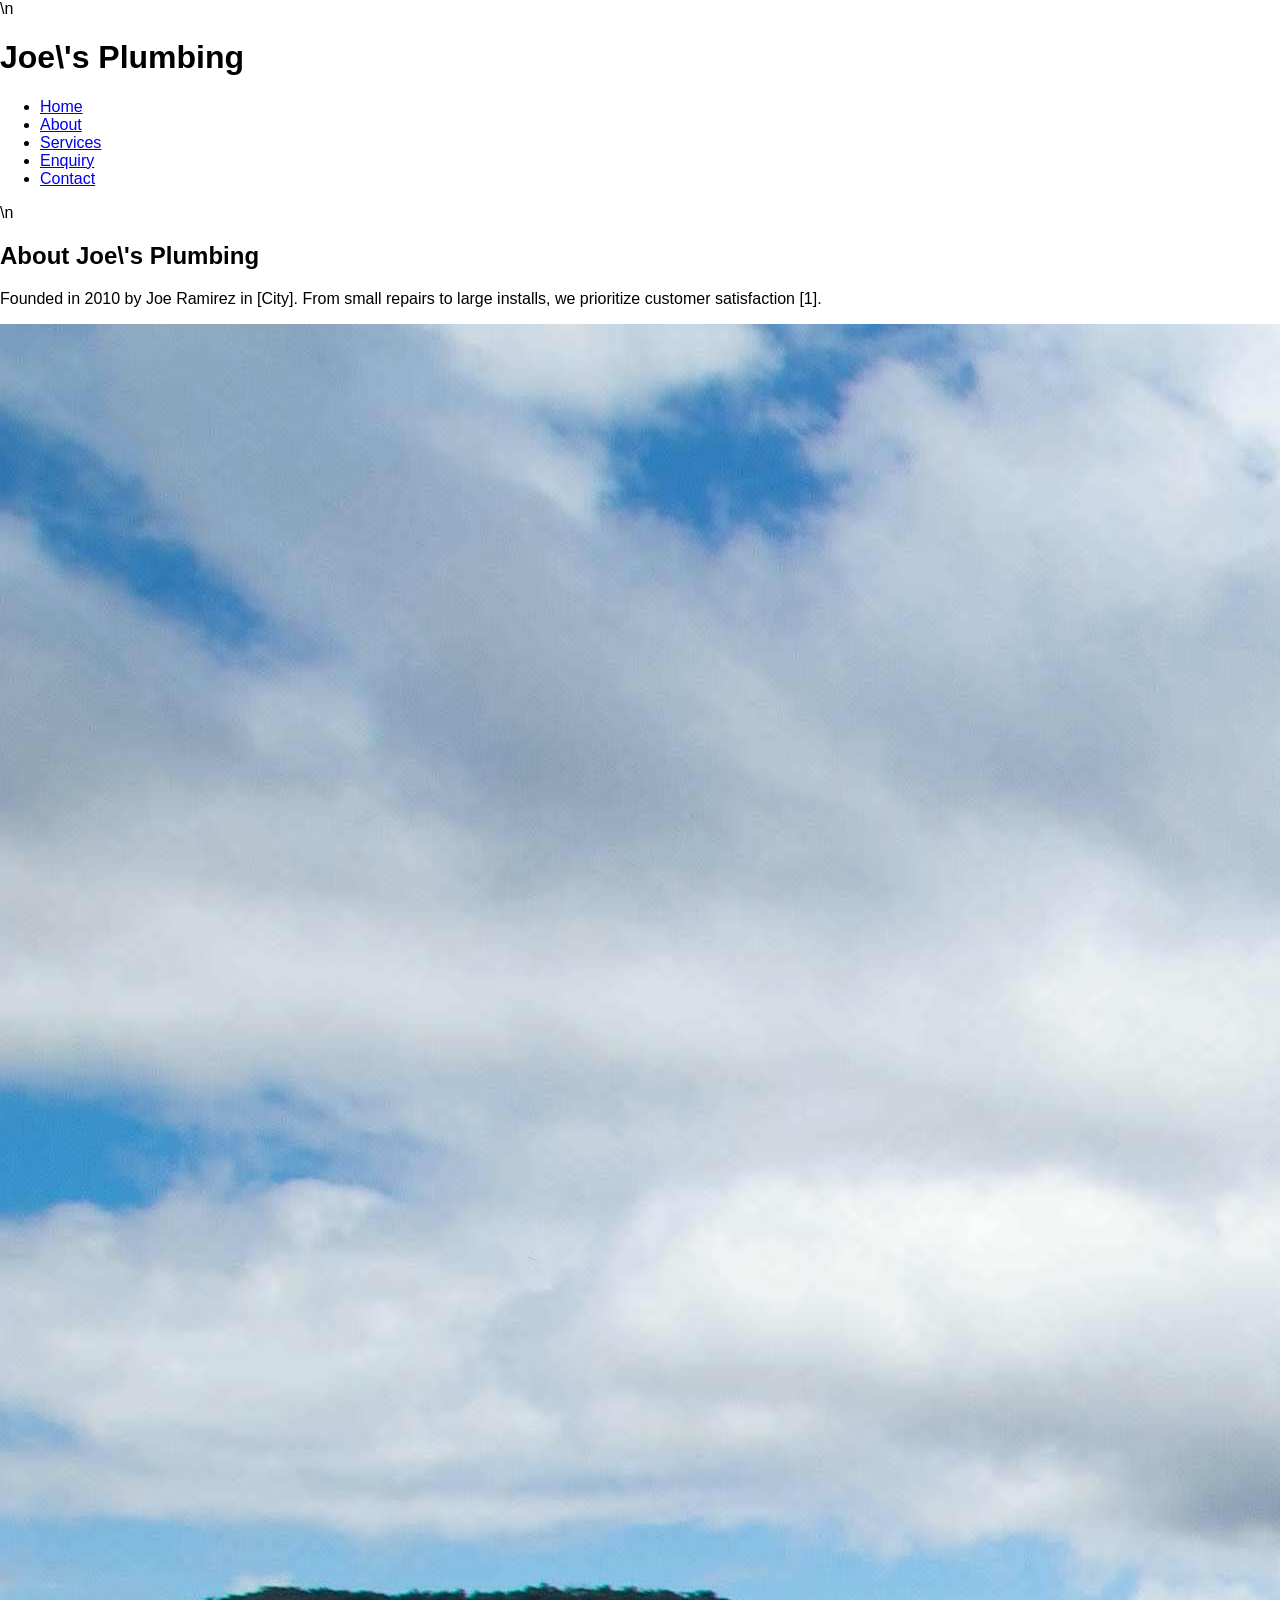
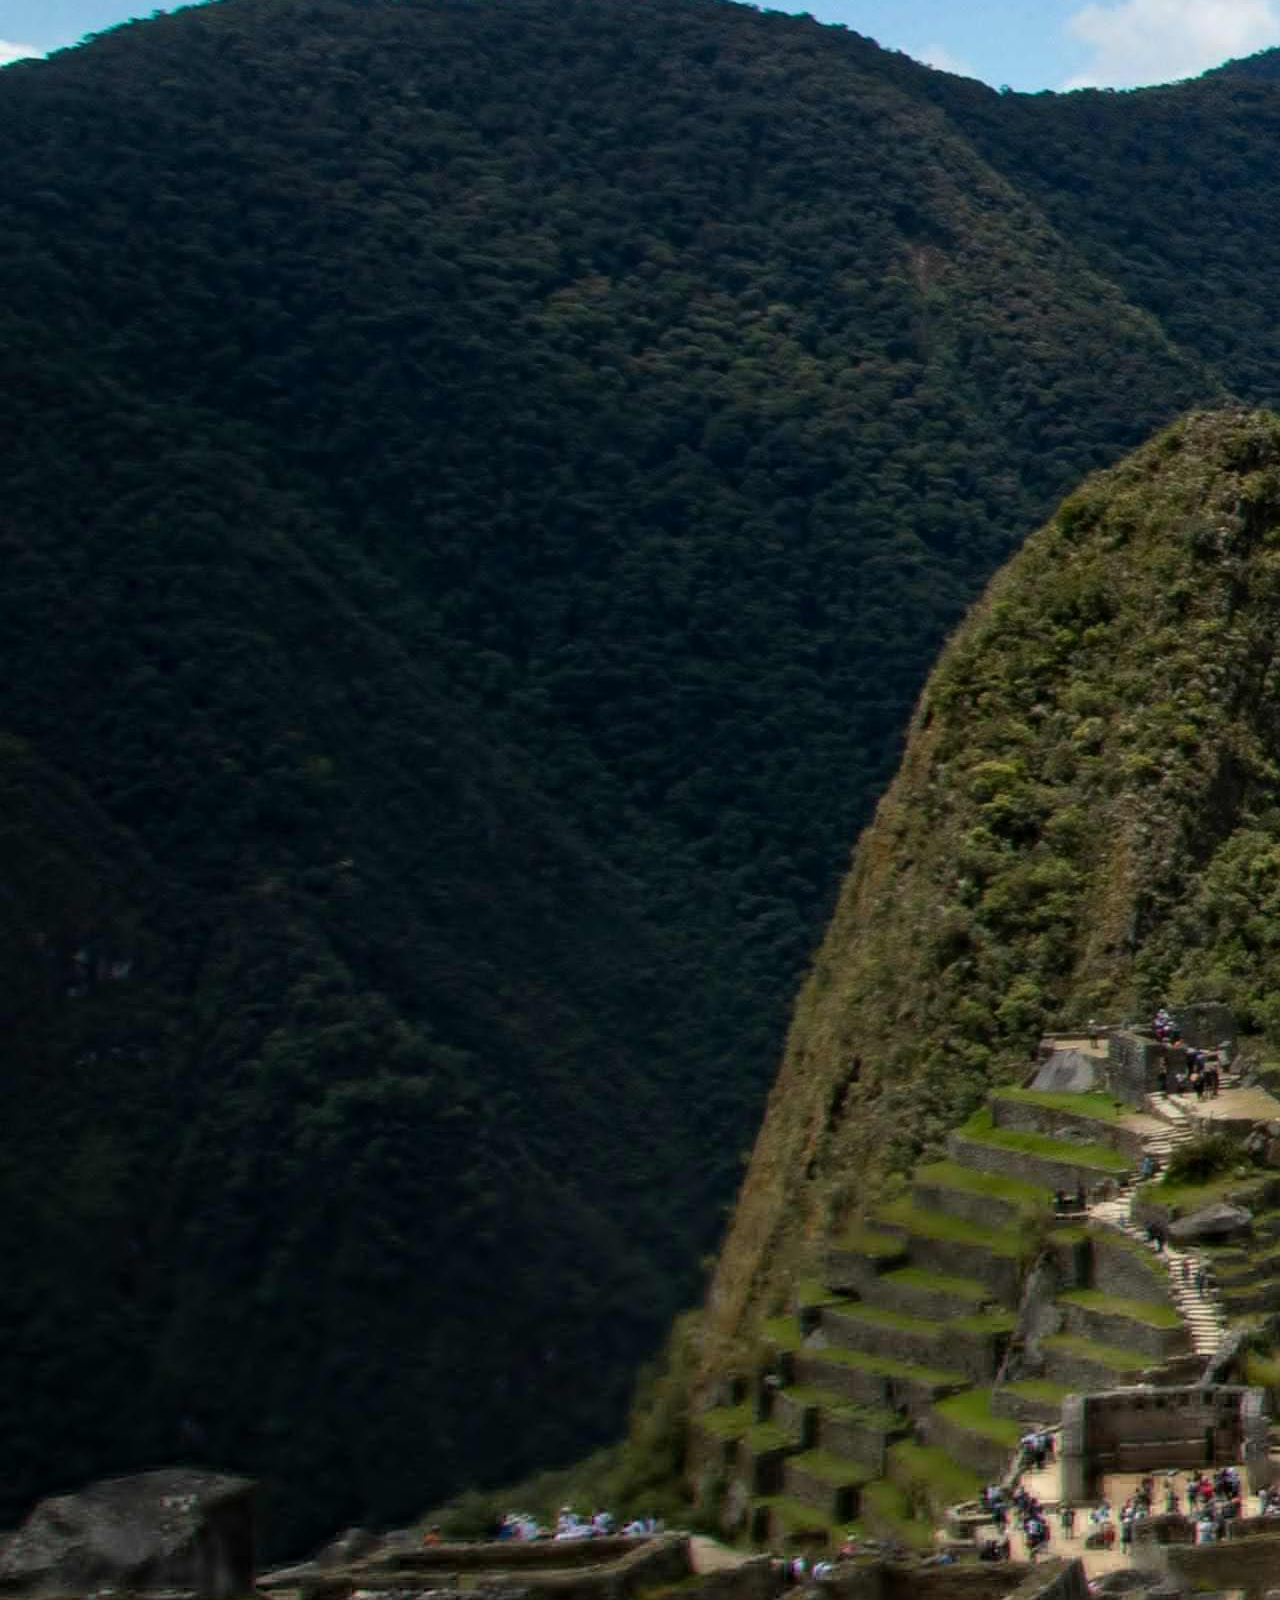
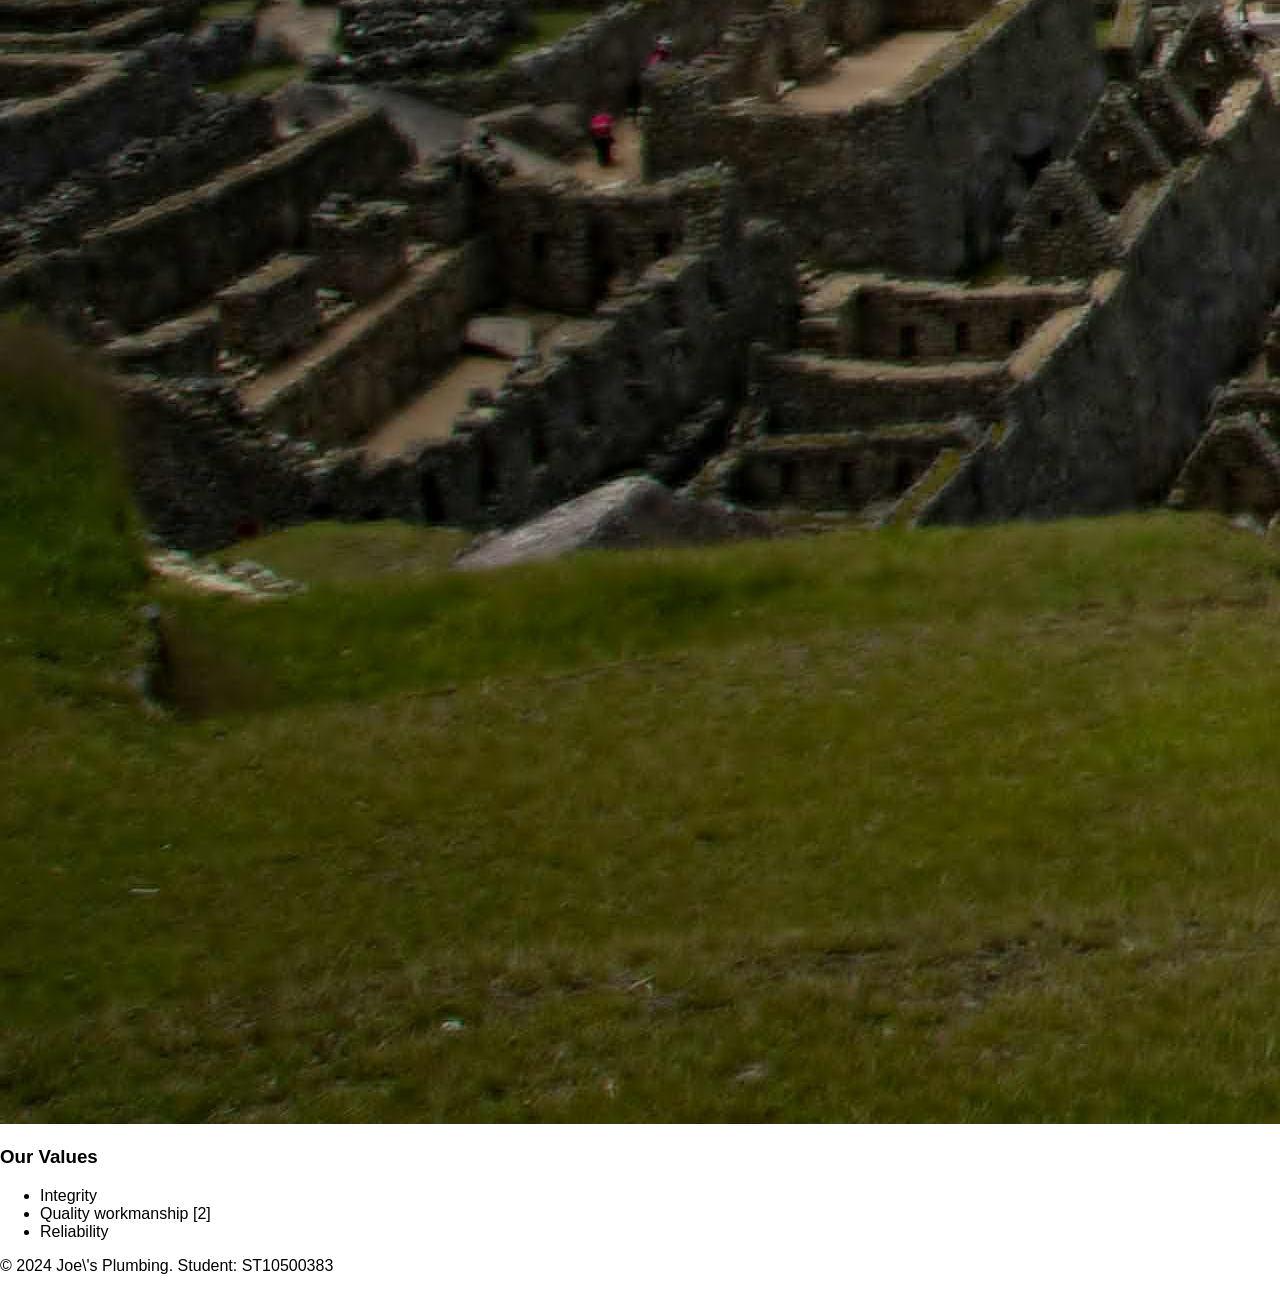
==== about.html @ b465eeb0 "Initial commit: Add all Part 1 website files" ====
<!DOCTYPE html>
<html lang="en">
<head>
    <meta charset="UTF-8">
    <meta name="viewport" content="width=device-width, initial-scale=1.0">
    <title>About - Joe\'s Plumbing</title>
    <link rel="stylesheet" href="css/style.css">
</head>
<body>
    <!-- Consistent header with navigation menu for functional site-wide navigation -->\n    <header>
        <h1>Joe\'s Plumbing</h1>
        <nav>
            <ul>
                <li><a href="index.html">Home</a></li>
                <li><a href="about.html">About</a></li>
                <li><a href="services.html">Services</a></li>
                <li><a href="enquiry.html">Enquiry</a></li>
                <li><a href="contact.html">Contact</a></li>
            </ul>
        </nav>
    </header>
    <!-- Main content for About page: history, team, values [1][2] -->\n    <main>
        <h2>About Joe\'s Plumbing</h2>
        <p>Founded in 2010 by Joe Ramirez in [City]. From small repairs to large installs, we prioritize customer satisfaction [1].</p>
<img src="images/tools.jpg" alt="Joe and team">
        <h3>Our Values</h3>
        <ul>
            <li>Integrity</li>
            <li>Quality workmanship [2]</li>
            <li>Reliability</li>
        </ul>
    </main>

    <footer>
        <p>&copy; 2024 Joe\'s Plumbing. Student: ST10500383</p>
    </footer>
    <script src="js/script.js"></script>
</body>
</html>
---- css/style.css ----
/* CSS for Part 2 - Placeholder */
body { font-family: Aptos, sans-serif; margin: 0; padding: 0; }
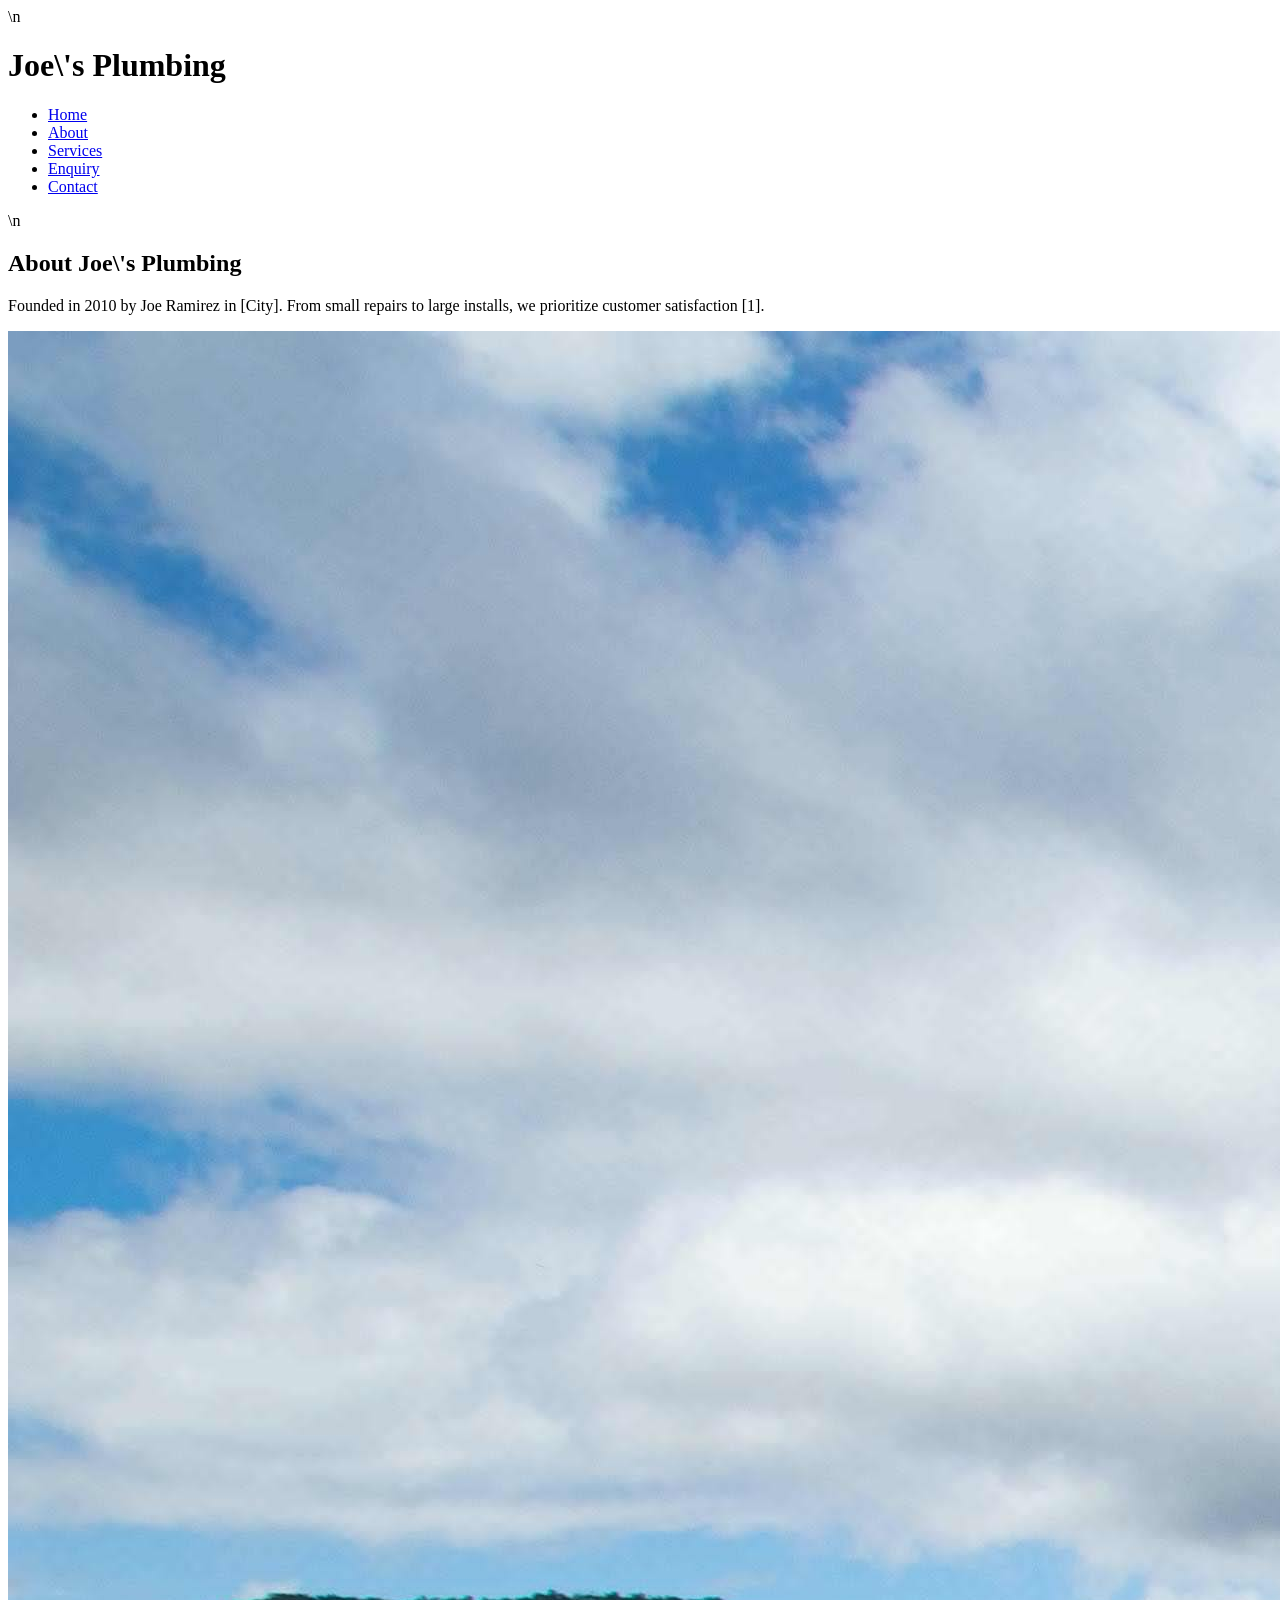
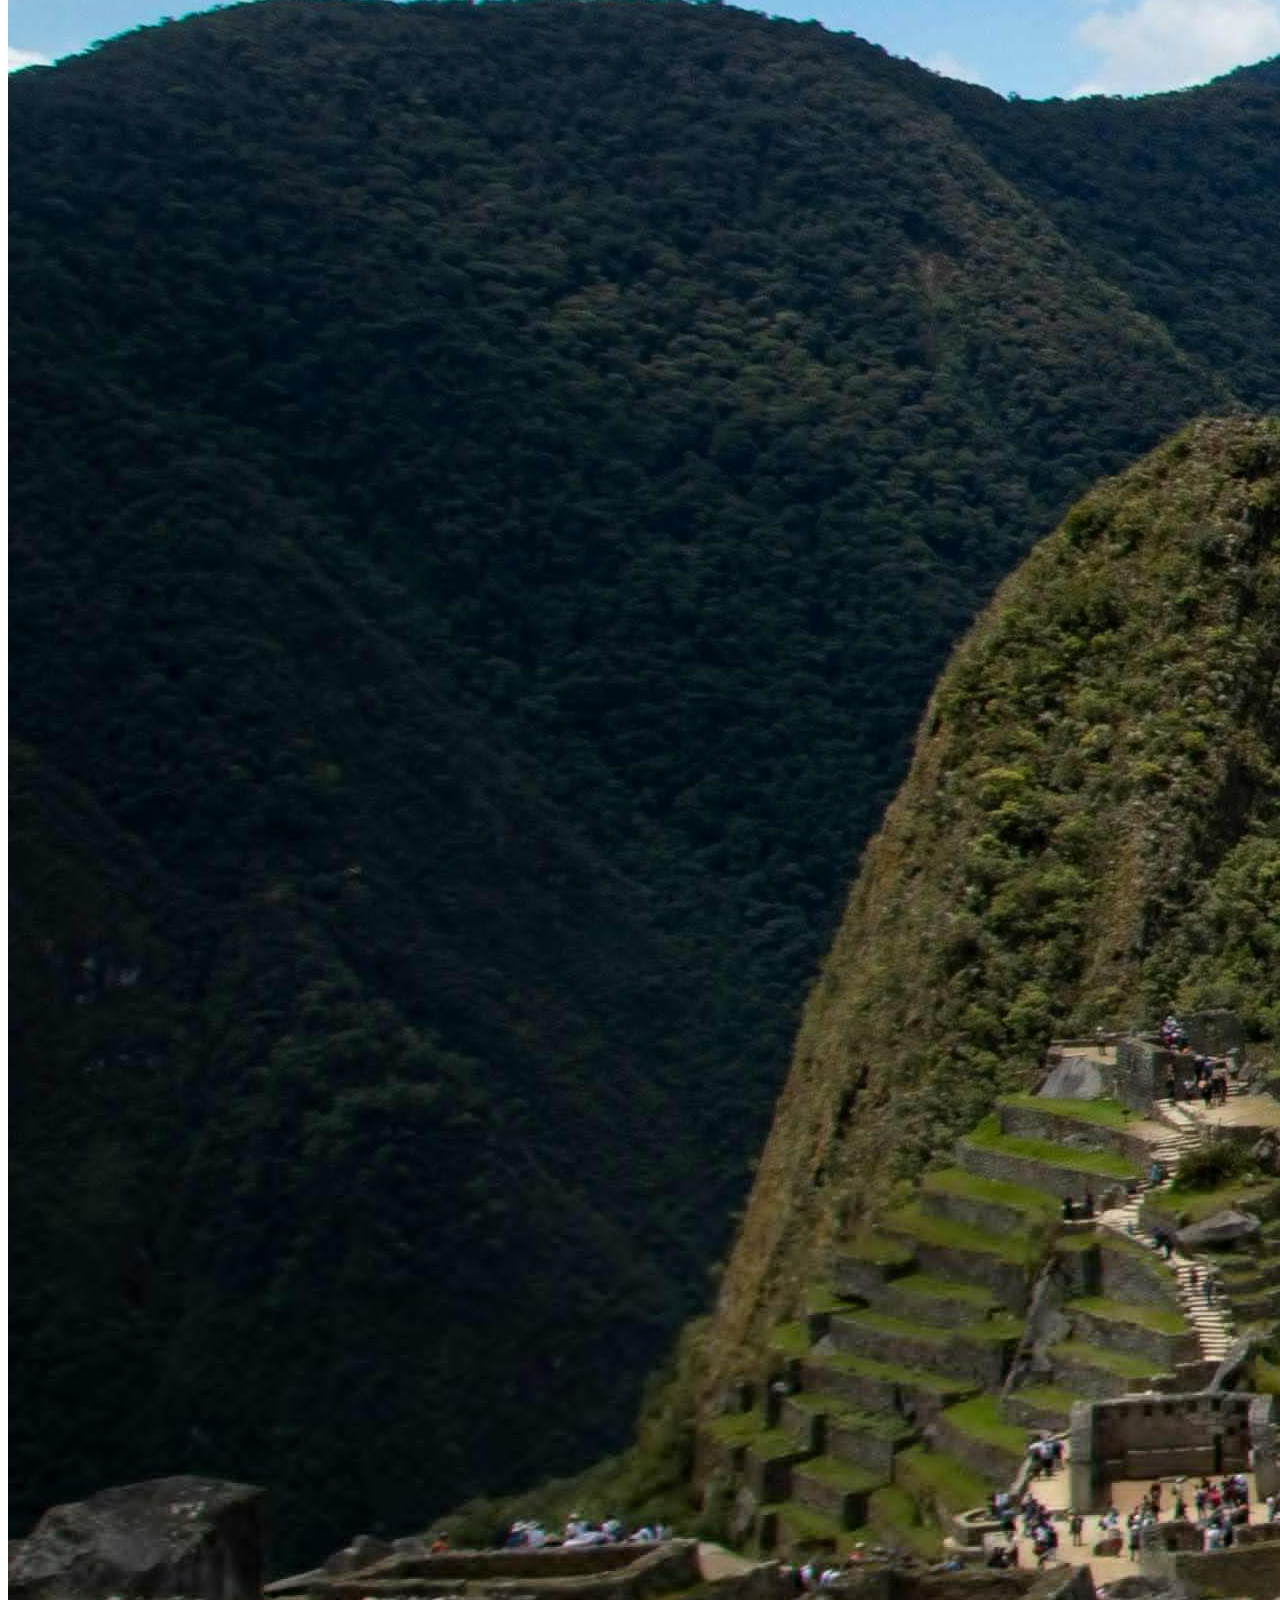
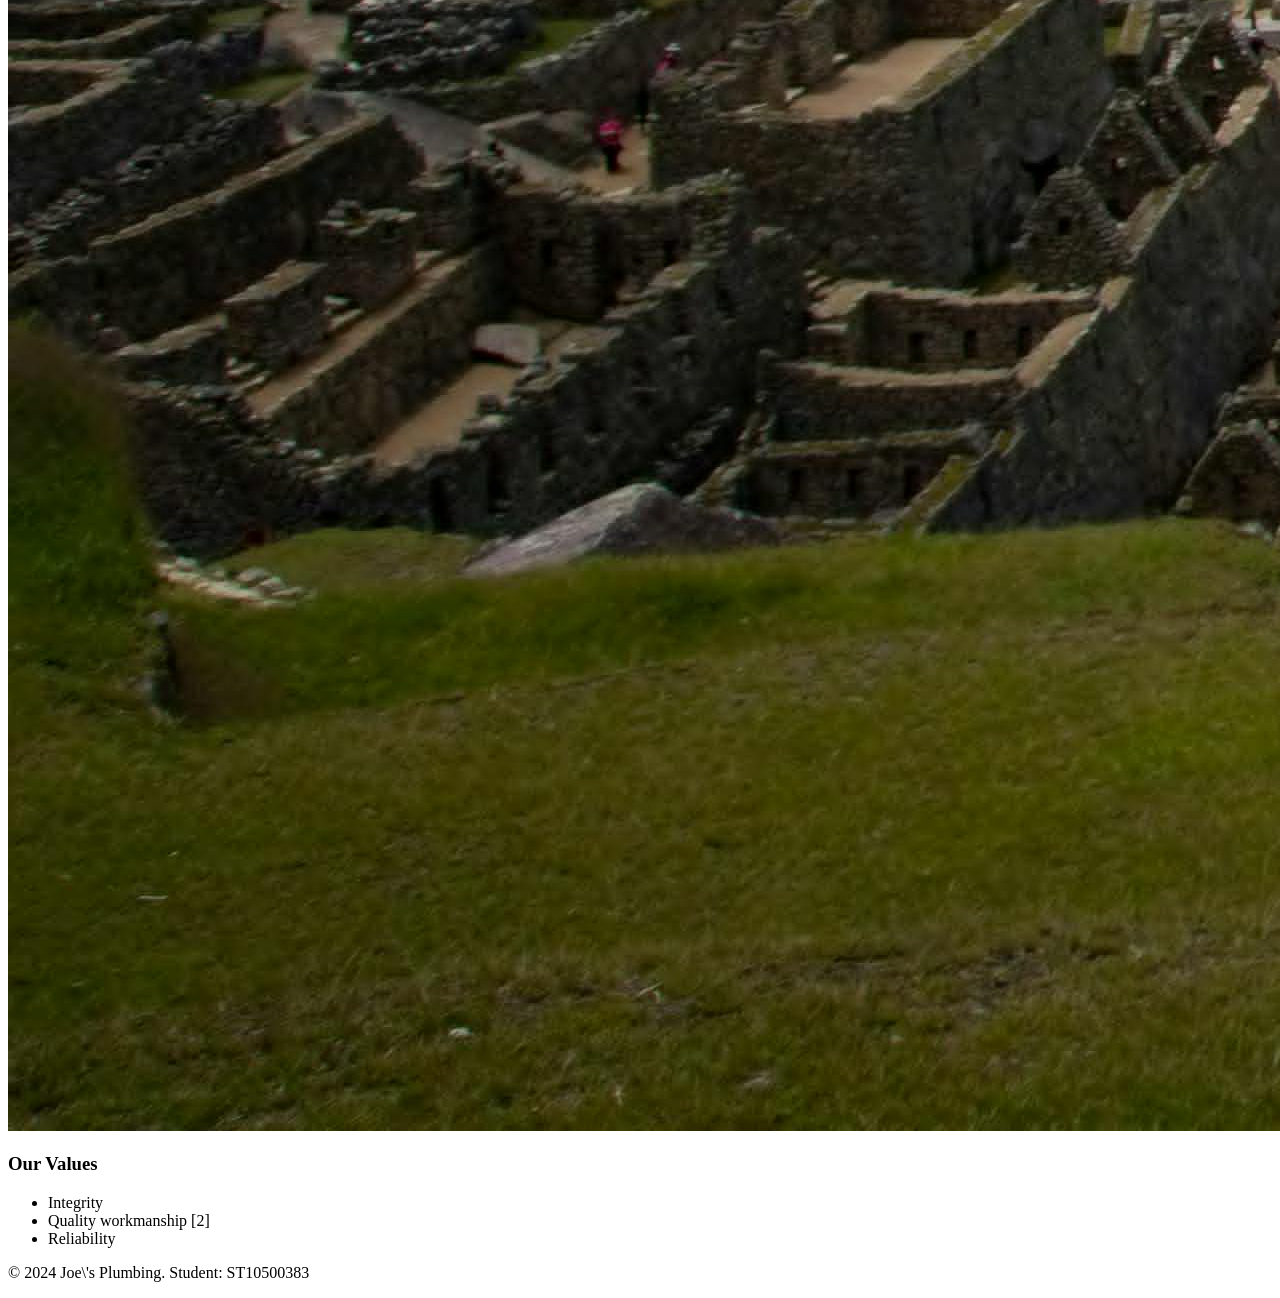
==== commit 1692d2e9: "2/5: Pure HTML - removed CSS links from all pages" ====
--- a/about.html
+++ b/about.html
@@ -4,7 +4,7 @@
     <meta charset="UTF-8">
     <meta name="viewport" content="width=device-width, initial-scale=1.0">
     <title>About - Joe\'s Plumbing</title>
-    <link rel="stylesheet" href="css/style.css">
+
 </head>
 <body>
     <!-- Consistent header with navigation menu for functional site-wide navigation -->\n    <header>
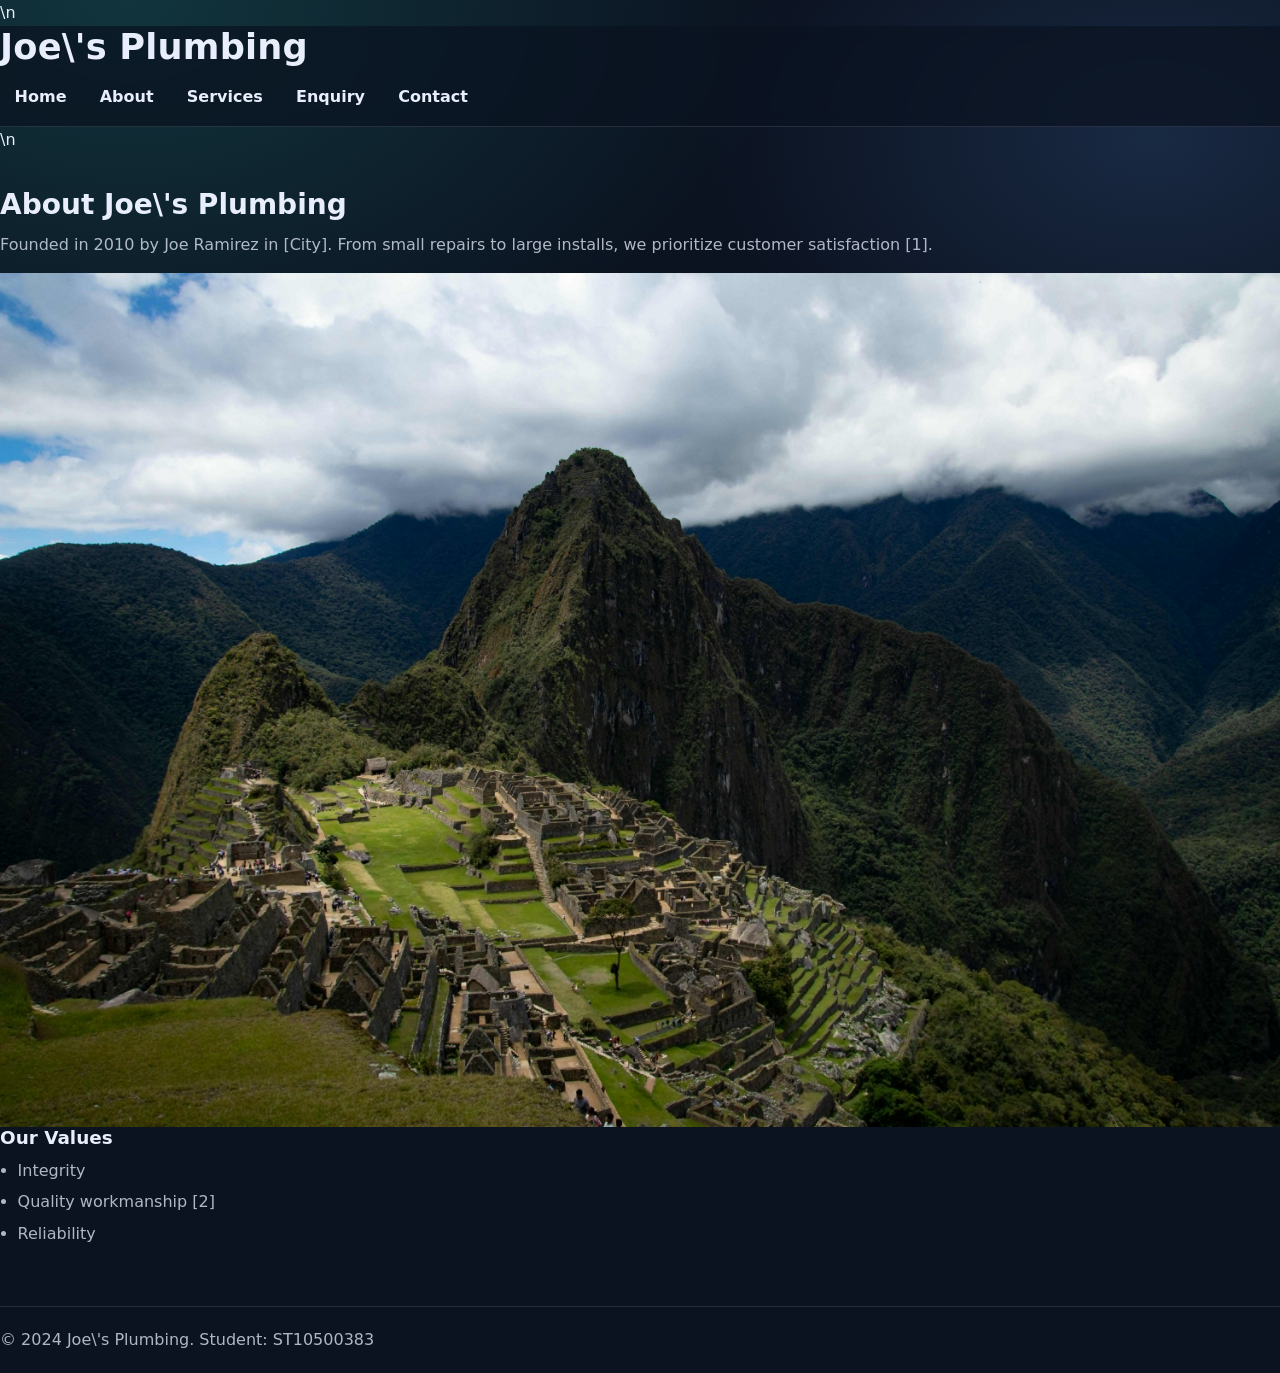
==== commit c3888ad3: "Update website files" ====
--- a/about.html
+++ b/about.html
@@ -4,6 +4,7 @@
     <meta charset="UTF-8">
     <meta name="viewport" content="width=device-width, initial-scale=1.0">
     <title>About - Joe\'s Plumbing</title>
+    <link rel="stylesheet" href="css/style.css">
 
 </head>
 <body>
--- a/css/style.css
+++ b/css/style.css
@@ -0,0 +1,352 @@
+/* Joe's Plumbing - Part 2 CSS (Desktop + Responsive) */
+
+/* ============ CSS Reset / Base ============ */
+*,
+*::before,
+*::after {
+  box-sizing: border-box;
+}
+
+html {
+  line-height: 1.15;
+  -webkit-text-size-adjust: 100%;
+}
+
+body {
+  margin: 0;
+}
+
+main {
+  display: block;
+}
+
+a {
+  background-color: transparent;
+  color: inherit;
+}
+
+a:active,
+.a:focus {
+  outline: none;
+}
+
+img {
+  max-width: 100%;
+  height: auto;
+  display: block;
+}
+
+button,
+input,
+select,
+textarea {
+  font: inherit;
+}
+
+/* ============ Theme (colour palette) ============ */
+:root {
+  --bg: #0b1220;
+  --surface: #111c33;
+  --surface-2: #0f1730;
+  --text: #e8eefc;
+  --muted: rgba(232, 238, 252, 0.75);
+
+  --primary: #2dd4bf; /* teal */
+  --primary-2: #60a5fa; /* blue */
+  --accent: #fbbf24; /* amber */
+
+  --border: rgba(232, 238, 252, 0.12);
+  --shadow: 0 10px 30px rgba(0, 0, 0, 0.35);
+
+  --radius: 14px;
+  --container: 1100px;
+}
+
+/* ============ Base Typography ============ */
+body {
+  font-family: Aptos, system-ui, -apple-system, Segoe UI, Roboto, Arial, sans-serif;
+  font-size: 16px;
+  color: var(--text);
+  background: radial-gradient(1200px 800px at 10% 0%, rgba(45, 212, 191, 0.18), transparent 55%),
+    radial-gradient(900px 600px at 90% 10%, rgba(96, 165, 250, 0.16), transparent 50%),
+    var(--bg);
+  line-height: 1.6;
+}
+
+h1,
+h2,
+h3,
+h4 {
+  line-height: 1.2;
+  margin: 0 0 0.6rem;
+}
+
+h1 {
+  font-size: clamp(1.6rem, 2vw + 1rem, 2.2rem);
+}
+
+h2 {
+  font-size: clamp(1.3rem, 1.2vw + 1rem, 1.75rem);
+}
+
+h3 {
+  font-size: 1.15rem;
+}
+
+p {
+  margin: 0 0 1rem;
+  color: var(--muted);
+}
+
+ul {
+  margin: 0 0 1rem;
+  padding-left: 1.1rem;
+  color: var(--muted);
+}
+
+li {
+  margin: 0.35rem 0;
+}
+
+/* ============ Layout Structure (Desktop-first) ============ */
+.site-container {
+  width: min(var(--container), 100% - 2rem);
+  margin: 0 auto;
+}
+
+header {
+  position: sticky;
+  top: 0;
+  z-index: 50;
+  backdrop-filter: blur(8px);
+  background: rgba(11, 18, 32, 0.72);
+  border-bottom: 1px solid var(--border);
+}
+
+header .site-container {
+  display: flex;
+  align-items: center;
+  justify-content: space-between;
+  gap: 1rem;
+  padding: 1rem 0;
+}
+
+header h1 {
+  margin: 0;
+  letter-spacing: 0.2px;
+}
+
+nav ul {
+  list-style: none;
+  margin: 0;
+  padding: 0;
+  display: flex;
+  align-items: center;
+  gap: 0.25rem;
+  flex-wrap: wrap;
+}
+
+nav a {
+  display: inline-block;
+  text-decoration: none;
+  padding: 0.6rem 0.85rem;
+  border-radius: 999px;
+  border: 1px solid transparent;
+  color: var(--text);
+  font-weight: 600;
+  transition: background-color 160ms ease, border-color 160ms ease, transform 160ms ease;
+}
+
+nav a:hover {
+  background: rgba(45, 212, 191, 0.12);
+  border-color: rgba(45, 212, 191, 0.4);
+  transform: translateY(-1px);
+}
+
+nav a:focus-visible {
+  outline: 3px solid rgba(45, 212, 191, 0.45);
+  outline-offset: 2px;
+}
+
+nav a[aria-current="page"],
+nav a:active {
+  background: rgba(96, 165, 250, 0.18);
+  border-color: rgba(96, 165, 250, 0.55);
+}
+
+main {
+  padding: 2.25rem 0 2.75rem;
+}
+
+/* Sections / cards */
+main section,
+main article {
+  background: rgba(17, 28, 51, 0.75);
+  border: 1px solid var(--border);
+  border-radius: var(--radius);
+  box-shadow: var(--shadow);
+}
+
+main .hero {
+  padding: 2rem;
+  display: grid;
+  grid-template-columns: 1.1fr 0.9fr;
+  gap: 1.25rem;
+  align-items: center;
+}
+
+main .hero h2 {
+  margin: 0;
+}
+
+main .hero img {
+  border-radius: calc(var(--radius) - 6px);
+  border: 1px solid var(--border);
+}
+
+main section:not(.hero) {
+  padding: 1.5rem;
+  margin-top: 1rem;
+}
+
+/* Description lists */
+dl {
+  margin: 0;
+}
+
+dt {
+  font-weight: 800;
+  color: var(--text);
+  margin-top: 0.65rem;
+}
+
+dd {
+  margin: 0 0 0.25rem;
+  color: var(--muted);
+}
+
+/* Form styling */
+form {
+  padding: 1.5rem;
+}
+
+label {
+  display: block;
+  font-weight: 700;
+  margin-bottom: 0.35rem;
+  color: var(--text);
+}
+
+input,
+select,
+textarea {
+  width: 100%;
+  padding: 0.75rem 0.9rem;
+  border-radius: 10px;
+  border: 1px solid rgba(232, 238, 252, 0.18);
+  background: rgba(15, 23, 48, 0.65);
+  color: var(--text);
+  margin-bottom: 1rem;
+}
+
+textarea {
+  min-height: 120px;
+  resize: vertical;
+}
+
+button {
+  border: none;
+  background: linear-gradient(135deg, var(--primary), var(--primary-2));
+  color: #041013;
+  font-weight: 900;
+  padding: 0.85rem 1.1rem;
+  border-radius: 12px;
+  cursor: pointer;
+  transition: transform 160ms ease, filter 160ms ease;
+}
+
+button:hover {
+  transform: translateY(-1px);
+  filter: brightness(1.05);
+}
+
+button:focus-visible {
+  outline: 3px solid rgba(96, 165, 250, 0.55);
+  outline-offset: 2px;
+}
+
+button:active {
+  transform: translateY(0);
+}
+
+/* Footer */
+footer {
+  border-top: 1px solid var(--border);
+  padding: 1.25rem 0;
+  color: var(--muted);
+}
+
+footer p {
+  margin: 0;
+}
+
+iframe {
+  width: 100%;
+  border: 1px solid var(--border);
+  border-radius: var(--radius);
+  aspect-ratio: 16 / 9;
+  overflow: hidden;
+  margin-top: 1rem;
+}
+
+/* ============ Responsive Design (Breakpoints) ============ */
+/* Tablet */
+@media (max-width: 900px) {
+  main {
+    padding: 1.6rem 0 2.25rem;
+  }
+
+  main .hero {
+    grid-template-columns: 1fr;
+  }
+
+  nav ul {
+    justify-content: center;
+  }
+}
+
+/* Mobile */
+@media (max-width: 520px) {
+  header .site-container {
+    flex-direction: column;
+    align-items: flex-start;
+  }
+
+  nav ul {
+    width: 100%;
+    justify-content: flex-start;
+    gap: 0.15rem;
+  }
+
+  nav a {
+    padding: 0.55rem 0.7rem;
+    font-size: 0.95rem;
+  }
+
+  main {
+    padding: 1.2rem 0 1.75rem;
+  }
+
+  main .hero {
+    padding: 1.25rem;
+  }
+
+  main section:not(.hero) {
+    padding: 1.1rem;
+  }
+
+  p {
+    font-size: 0.98rem;
+  }
+}
+
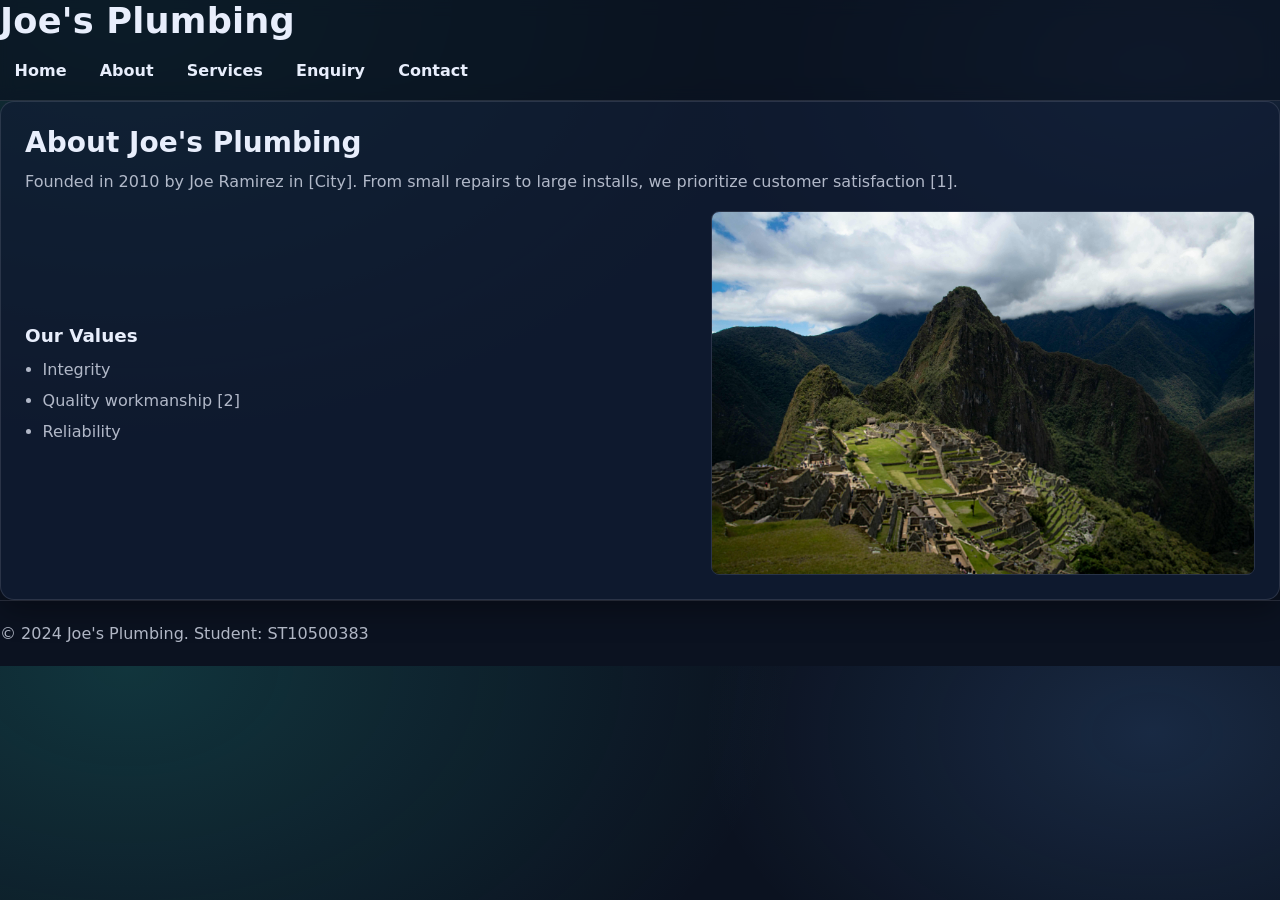
==== commit c65ccfe0: "Part 2: CSS styling + responsive updates" ====
--- a/about.html
+++ b/about.html
@@ -3,13 +3,13 @@
 <head>
     <meta charset="UTF-8">
     <meta name="viewport" content="width=device-width, initial-scale=1.0">
-    <title>About - Joe\'s Plumbing</title>
+    <title>About - Joe's Plumbing</title>
     <link rel="stylesheet" href="css/style.css">
-
 </head>
 <body>
-    <!-- Consistent header with navigation menu for functional site-wide navigation -->\n    <header>
-        <h1>Joe\'s Plumbing</h1>
+    <!-- Consistent header with navigation menu for functional site-wide navigation -->
+    <header>
+        <h1>Joe's Plumbing</h1>
         <nav>
             <ul>
                 <li><a href="index.html">Home</a></li>
@@ -20,22 +20,32 @@
             </ul>
         </nav>
     </header>
-    <!-- Main content for About page: history, team, values [1][2] -->\n    <main>
-        <h2>About Joe\'s Plumbing</h2>
-        <p>Founded in 2010 by Joe Ramirez in [City]. From small repairs to large installs, we prioritize customer satisfaction [1].</p>
-<img src="images/tools.jpg" alt="Joe and team">
-        <h3>Our Values</h3>
-        <ul>
-            <li>Integrity</li>
-            <li>Quality workmanship [2]</li>
-            <li>Reliability</li>
-        </ul>
+
+    <main class="page">
+        <section class="page__section">
+            <h2>About Joe's Plumbing</h2>
+            <p>Founded in 2010 by Joe Ramirez in [City]. From small repairs to large installs, we prioritize customer satisfaction [1].</p>
+
+            <div class="content-grid">
+                <div>
+                    <h3>Our Values</h3>
+                    <ul>
+                        <li>Integrity</li>
+                        <li>Quality workmanship [2]</li>
+                        <li>Reliability</li>
+                    </ul>
+                </div>
+
+                <div class="img-card">
+                    <img src="images/tools.jpg" alt="Joe and team">
+                </div>
+            </div>
+        </section>
     </main>
 
     <footer>
-        <p>&copy; 2024 Joe\'s Plumbing. Student: ST10500383</p>
+        <p>&copy; 2024 Joe's Plumbing. Student: ST10500383</p>
     </footer>
-    <script src="js/script.js"></script>
 </body>
 </html>
 
--- a/css/style.css
+++ b/css/style.css
@@ -180,33 +180,64 @@
 
 /* Sections / cards */
 main section,
-main article {
+main article,
+.page__section {
   background: rgba(17, 28, 51, 0.75);
   border: 1px solid var(--border);
   border-radius: var(--radius);
   box-shadow: var(--shadow);
 }
 
-main .hero {
-  padding: 2rem;
+.page {
+  padding: 0;
+}
+
+.page__section {
+  padding: 1.5rem;
+  margin-top: 1rem;
+}
+
+.page__section:first-child {
+  margin-top: 0;
+}
+
+/* Reusable responsive layout helpers */
+.content-grid {
   display: grid;
   grid-template-columns: 1.1fr 0.9fr;
   gap: 1.25rem;
   align-items: center;
 }
 
-main .hero h2 {
-  margin: 0;
-}
-
-main .hero img {
+.content-grid--hero {
+  grid-template-columns: 1fr 1fr;
+}
+
+.content-grid--contact {
+  grid-template-columns: 0.9fr 1.1fr;
+}
+
+.img-card {
   border-radius: calc(var(--radius) - 6px);
   border: 1px solid var(--border);
-}
-
-main section:not(.hero) {
-  padding: 1.5rem;
-  margin-top: 1rem;
+  overflow: hidden;
+}
+
+.img-card img {
+  border-radius: 0;
+}
+
+.map-card iframe {
+  margin-top: 0;
+}
+
+/* Hero */
+.hero {
+  padding: 2rem;
+}
+
+.hero h2 {
+  margin: 0;
 }
 
 /* Description lists */
@@ -226,8 +257,8 @@
 }
 
 /* Form styling */
-form {
-  padding: 1.5rem;
+.form {
+  padding: 0;
 }
 
 label {
@@ -254,6 +285,13 @@
   resize: vertical;
 }
 
+input:focus-visible,
+select:focus-visible,
+textarea:focus-visible {
+  outline: 3px solid rgba(45, 212, 191, 0.45);
+  outline-offset: 2px;
+}
+
 button {
   border: none;
   background: linear-gradient(135deg, var(--primary), var(--primary-2));
@@ -296,7 +334,7 @@
   border-radius: var(--radius);
   aspect-ratio: 16 / 9;
   overflow: hidden;
-  margin-top: 1rem;
+  margin-top: 0;
 }
 
 /* ============ Responsive Design (Breakpoints) ============ */
@@ -306,12 +344,16 @@
     padding: 1.6rem 0 2.25rem;
   }
 
-  main .hero {
+  .content-grid {
     grid-template-columns: 1fr;
   }
 
   nav ul {
     justify-content: center;
+  }
+
+  .hero {
+    padding: 1.5rem;
   }
 }
 
@@ -337,16 +379,26 @@
     padding: 1.2rem 0 1.75rem;
   }
 
-  main .hero {
+  .hero {
     padding: 1.25rem;
   }
 
-  main section:not(.hero) {
+  .page__section {
     padding: 1.1rem;
   }
 
   p {
     font-size: 0.98rem;
   }
-}
-
+
+  input,
+  select,
+  textarea {
+    padding: 0.7rem 0.85rem;
+  }
+
+  label {
+    margin-bottom: 0.25rem;
+  }
+}
+
